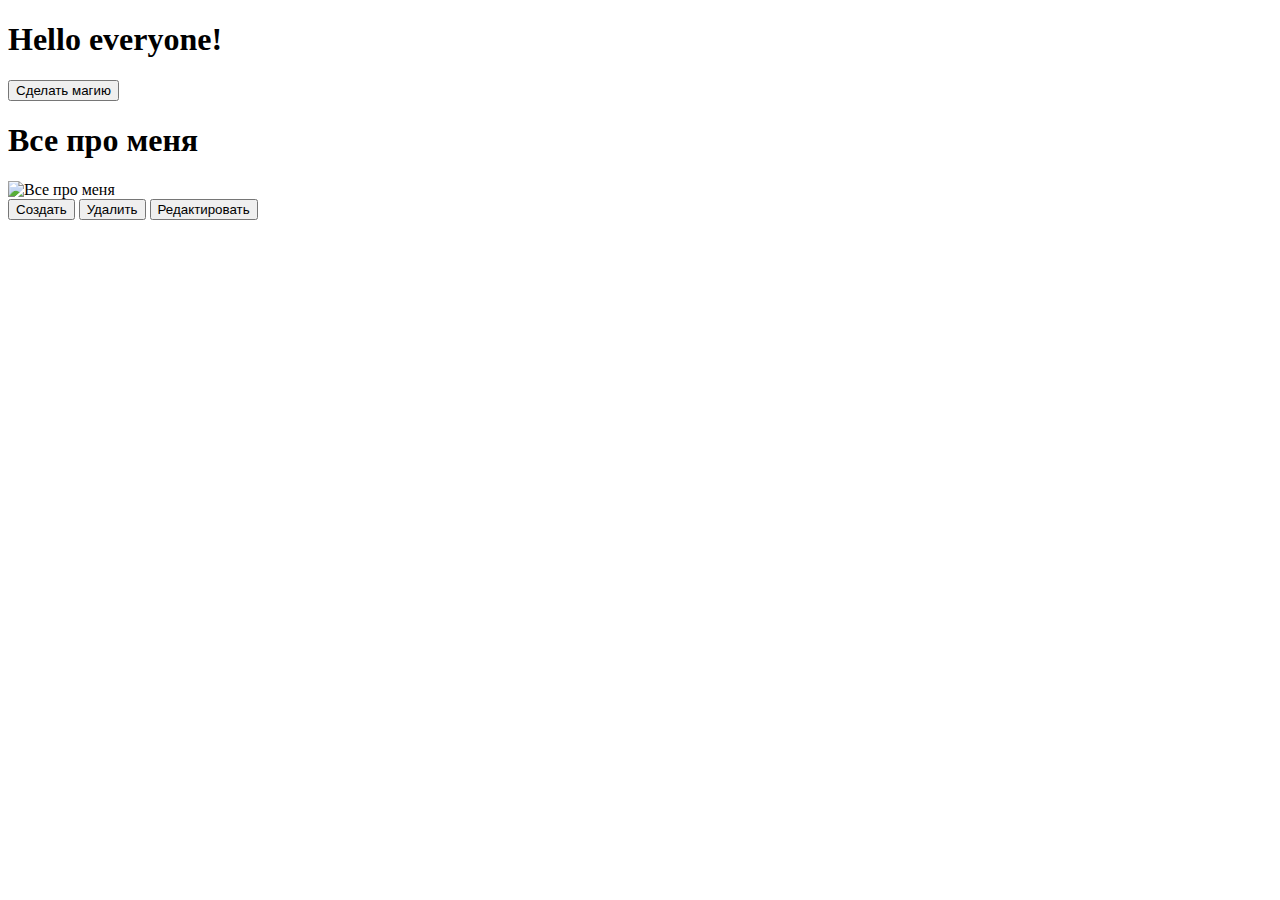
==== index.html @ 4907b1e4 "Свойства элемента" ====
<!DOCTYPE html>
<html lang="en">
  <head>
    <meta charset="UTF-8" />
    <meta http-equiv="X-UA-Compatible" content="IE=edge" />
    <meta name="viewport" content="width=device-width, initial-scale=1.0" />
    <title>Document</title>
    <link rel="stylesheet" href="./css/styles.css" />
  </head>
  <body>
    <h1>Hello everyone!</h1>
    <button class="button">Сделать магию</button>
    <section class="hero">
      <h1 class="hero-title">Все про меня</h1>
      <img
        class="hero__image"
        src="https://koshka.top/uploads/posts/2021-12/1638771511_1-koshka-top-p-milogo-kotika-v-shapochke-1.jpg"
        width="300"
        alt="Все про меня"
      />
      <div class="js-actions">
        <button type="button" data-action="add">Создать</button>
        <button type="button" data-action="remove">Удалить</button>
        <button type="button" data-action="edit">Редактировать</button>
      </div>
    </section>
    <script src="https://cdn.jsdelivr.net/npm/lodash@4.17.21/lodash.min.js"></script>
    <!-- <script src="./JS/script-1.js" type="module"></script> -->
    <!-- <script src="./JS/script-2.js" type="module"></script> -->
    <!-- <script src="./JS/script-3.js" type="module"></script> -->
    <!-- <script src="./js/script-4.js" type="module"></script> -->
    <!-- <script src="./js/script-5.js" type="module"></script> -->
    <!-- <script src="./js/script-6.js" type="module"></script> -->
    <!-- <script src="./js/script-7.js" type="module"></script> -->
    <!-- <script src="./js/script-8.js" type="module"></script> -->
    <!-- <script src="./js/script-9.js" type="module"></script>
       <script src="./js/script-10.js" type="module"></script> -->
    <!-- <script src="./js/script-11.js" type="module"></script> -->
    <!-- <script src="./js/script-12.js" type="module"></script> -->
    <script src="./js/script-13.js" type="module"></script>
  </body>
</html>
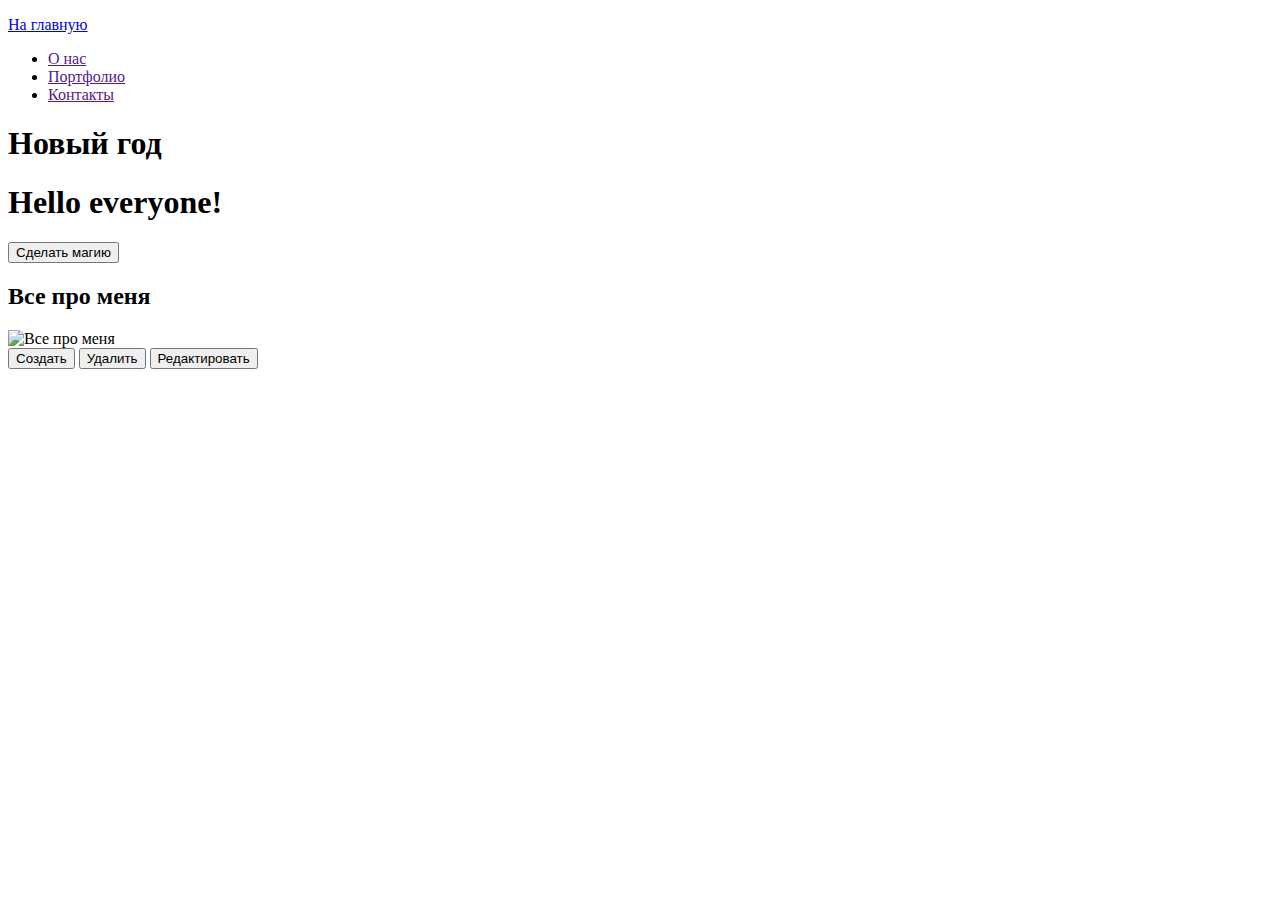
==== commit 864663d9: "Навигация по DOM" ====
--- a/index.html
+++ b/index.html
@@ -8,10 +8,20 @@
     <link rel="stylesheet" href="./css/styles.css" />
   </head>
   <body>
+    <p><a href="/index.html">На главную</a></p>
+
+    <ul class="site-nav">
+      <li class="site-nav__item"><a href="" class="site-nav__link">О нас</a></li>
+      <li class="site-nav__item"><a href="" class="site-nav__link">Портфолио</a></li>
+      <li class="site-nav__item"><a href="" class="site-nav__link">Контакты</a></li>
+    </ul>
+    <section class="site2-nav">
+<h1>Новый год</h1>
+    </section>
     <h1>Hello everyone!</h1>
     <button class="button">Сделать магию</button>
     <section class="hero">
-      <h1 class="hero-title">Все про меня</h1>
+      <h2 class="hero-title">Все про меня</h2>
       <img
         class="hero__image"
         src="https://koshka.top/uploads/posts/2021-12/1638771511_1-koshka-top-p-milogo-kotika-v-shapochke-1.jpg"
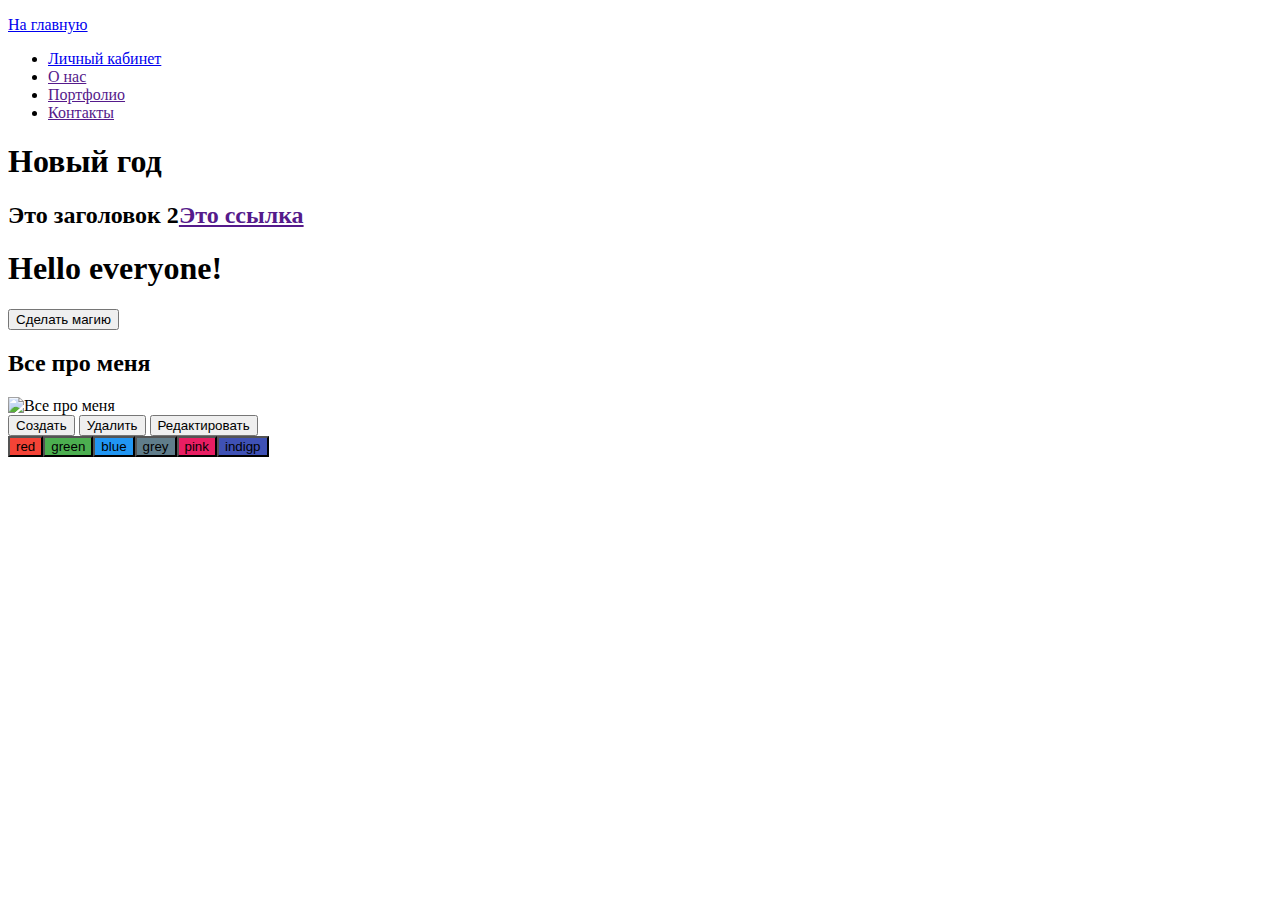
==== commit 4d5f86f8: "Парс строк" ====
--- a/index.html
+++ b/index.html
@@ -9,7 +9,6 @@
   </head>
   <body>
     <p><a href="/index.html">На главную</a></p>
-
     <ul class="site-nav">
       <li class="site-nav__item"><a href="" class="site-nav__link">О нас</a></li>
       <li class="site-nav__item"><a href="" class="site-nav__link">Портфолио</a></li>
@@ -17,6 +16,7 @@
     </ul>
     <section class="site2-nav">
 <h1>Новый год</h1>
+<h2 class="title">Это заголовок 2</h2>
     </section>
     <h1>Hello everyone!</h1>
     <button class="button">Сделать магию</button>
@@ -26,14 +26,15 @@
         class="hero__image"
         src="https://koshka.top/uploads/posts/2021-12/1638771511_1-koshka-top-p-milogo-kotika-v-shapochke-1.jpg"
         width="300"
-        alt="Все про меня"
-      />
+        alt="Все про меня"/>
       <div class="js-actions">
         <button type="button" data-action="add">Создать</button>
         <button type="button" data-action="remove">Удалить</button>
         <button type="button" data-action="edit">Редактировать</button>
       </div>
     </section>
+    <!-- Колоприкер -->
+    <div class="color-picker js-color-picker"></div>
     <script src="https://cdn.jsdelivr.net/npm/lodash@4.17.21/lodash.min.js"></script>
     <!-- <script src="./JS/script-1.js" type="module"></script> -->
     <!-- <script src="./JS/script-2.js" type="module"></script> -->
--- a/css/styles.css
+++ b/css/styles.css
@@ -0,0 +1,4 @@
+.title-link {
+  display: inline-flex;
+  margin-left: 40;
+}
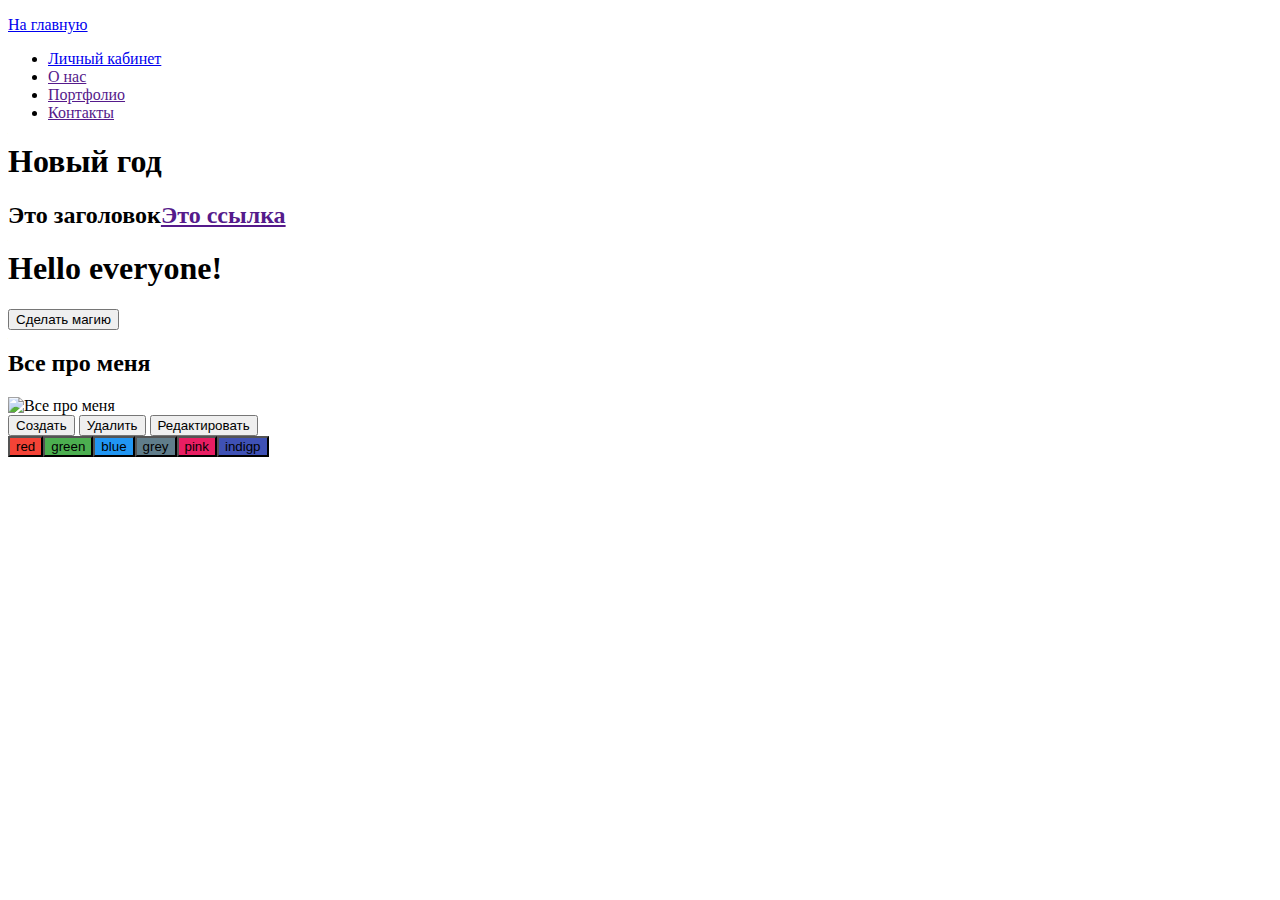
==== commit 173276eb: "update-2" ====
--- a/index.html
+++ b/index.html
@@ -1,53 +1,60 @@
 <!DOCTYPE html>
 <html lang="en">
-  <head>
-    <meta charset="UTF-8" />
-    <meta http-equiv="X-UA-Compatible" content="IE=edge" />
-    <meta name="viewport" content="width=device-width, initial-scale=1.0" />
-    <title>Document</title>
-    <link rel="stylesheet" href="./css/styles.css" />
-  </head>
-  <body>
-    <p><a href="/index.html">На главную</a></p>
-    <ul class="site-nav">
-      <li class="site-nav__item"><a href="" class="site-nav__link">О нас</a></li>
-      <li class="site-nav__item"><a href="" class="site-nav__link">Портфолио</a></li>
-      <li class="site-nav__item"><a href="" class="site-nav__link">Контакты</a></li>
-    </ul>
-    <section class="site2-nav">
-<h1>Новый год</h1>
-<h2 class="title">Это заголовок 2</h2>
-    </section>
-    <h1>Hello everyone!</h1>
-    <button class="button">Сделать магию</button>
-    <section class="hero">
-      <h2 class="hero-title">Все про меня</h2>
-      <img
-        class="hero__image"
-        src="https://koshka.top/uploads/posts/2021-12/1638771511_1-koshka-top-p-milogo-kotika-v-shapochke-1.jpg"
-        width="300"
-        alt="Все про меня"/>
-      <div class="js-actions">
-        <button type="button" data-action="add">Создать</button>
-        <button type="button" data-action="remove">Удалить</button>
-        <button type="button" data-action="edit">Редактировать</button>
-      </div>
-    </section>
-    <!-- Колоприкер -->
-    <div class="color-picker js-color-picker"></div>
-    <script src="https://cdn.jsdelivr.net/npm/lodash@4.17.21/lodash.min.js"></script>
-    <!-- <script src="./JS/script-1.js" type="module"></script> -->
-    <!-- <script src="./JS/script-2.js" type="module"></script> -->
-    <!-- <script src="./JS/script-3.js" type="module"></script> -->
-    <!-- <script src="./js/script-4.js" type="module"></script> -->
-    <!-- <script src="./js/script-5.js" type="module"></script> -->
-    <!-- <script src="./js/script-6.js" type="module"></script> -->
-    <!-- <script src="./js/script-7.js" type="module"></script> -->
-    <!-- <script src="./js/script-8.js" type="module"></script> -->
-    <!-- <script src="./js/script-9.js" type="module"></script>
+    <head>
+        <meta charset="UTF-8" />
+        <meta http-equiv="X-UA-Compatible" content="IE=edge" />
+        <meta name="viewport" content="width=device-width, initial-scale=1.0" />
+        <title>Document</title>
+        <link rel="stylesheet" href="./css/styles.css" />
+    </head>
+    <body>
+        <p><a href="/index.html">На главную</a></p>
+        <ul class="site-nav">
+            <li class="site-nav__item">
+                <a href="" class="site-nav__link">О нас</a>
+            </li>
+            <li class="site-nav__item">
+                <a href="" class="site-nav__link">Портфолио</a>
+            </li>
+            <li class="site-nav__item">
+                <a href="" class="site-nav__link">Контакты</a>
+            </li>
+        </ul>
+        <section class="site2-nav">
+            <h1>Новый год</h1>
+            <h2 class="title">Это заголовок</h2>
+        </section>
+        <h1>Hello everyone!</h1>
+        <button class="button">Сделать магию</button>
+        <section class="hero">
+            <h2 class="hero-title">Все про меня</h2>
+            <img
+                class="hero__image"
+                src="https://koshka.top/uploads/posts/2021-12/1638771511_1-koshka-top-p-milogo-kotika-v-shapochke-1.jpg"
+                width="300"
+                alt="Все про меня"
+            />
+            <div class="js-actions">
+                <button type="button" data-action="add">Создать</button>
+                <button type="button" data-action="remove">Удалить</button>
+                <button type="button" data-action="edit">Редактировать</button>
+            </div>
+        </section>
+        <!-- Колоприкер -->
+        <div class="color-picker js-color-picker"></div>
+        <script src="https://cdn.jsdelivr.net/npm/lodash@4.17.21/lodash.min.js"></script>
+        <!-- <script src="./JS/script-1.js" type="module"></script> -->
+        <!-- <script src="./JS/script-2.js" type="module"></script> -->
+        <!-- <script src="./JS/script-3.js" type="module"></script> -->
+        <!-- <script src="./js/script-4.js" type="module"></script> -->
+        <!-- <script src="./js/script-5.js" type="module"></script> -->
+        <!-- <script src="./js/script-6.js" type="module"></script> -->
+        <!-- <script src="./js/script-7.js" type="module"></script> -->
+        <!-- <script src="./js/script-8.js" type="module"></script> -->
+        <!-- <script src="./js/script-9.js" type="module"></script>
        <script src="./js/script-10.js" type="module"></script> -->
-    <!-- <script src="./js/script-11.js" type="module"></script> -->
-    <!-- <script src="./js/script-12.js" type="module"></script> -->
-    <script src="./js/script-13.js" type="module"></script>
-  </body>
+        <!-- <script src="./js/script-11.js" type="module"></script> -->
+        <!-- <script src="./js/script-12.js" type="module"></script> -->
+        <script src="./js/script-13.js" type="module"></script>
+    </body>
 </html>
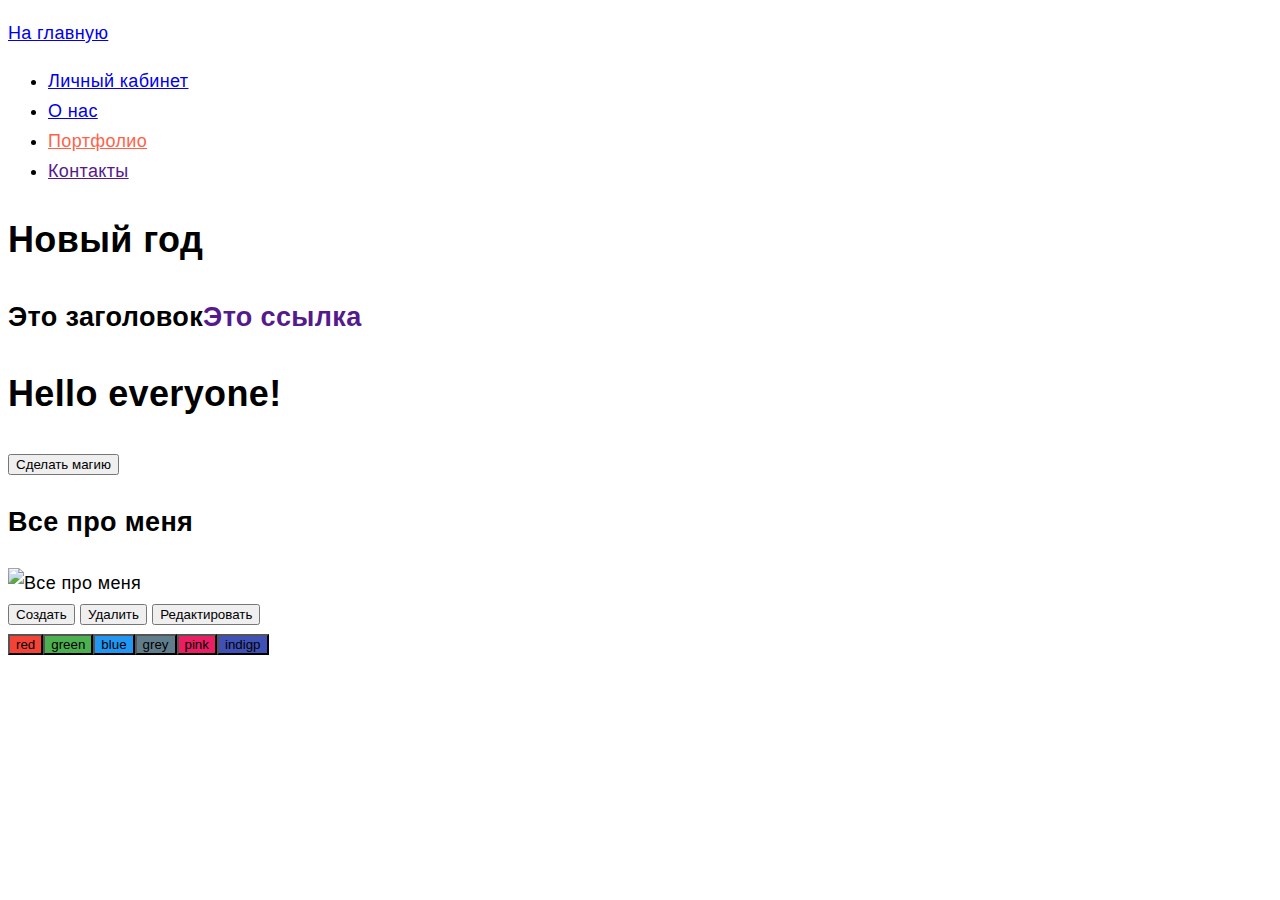
==== commit c96ec587: "update-4" ====
--- a/index.html
+++ b/index.html
@@ -11,10 +11,10 @@
         <p><a href="/index.html">На главную</a></p>
         <ul class="site-nav">
             <li class="site-nav__item">
-                <a href="" class="site-nav__link">О нас</a>
+                <a href="/about" class="site-nav__link">О нас</a>
             </li>
             <li class="site-nav__item">
-                <a href="" class="site-nav__link">Портфолио</a>
+                <a href="/portfolio" class="site-nav__link">Портфолио</a>
             </li>
             <li class="site-nav__item">
                 <a href="" class="site-nav__link">Контакты</a>
--- a/css/styles.css
+++ b/css/styles.css
@@ -1,4 +1,19 @@
+body {
+    font-family: 'Open Sans', sans-serif;
+    font-weight: 400;
+    font-size: 18px;
+    line-height: 1.67;
+    letter-spacing: 0.02em;
+
+    color: var(--main-text-cl);
+}
+
 .title-link {
-  display: inline-flex;
-  margin-left: 40;
+    display: inline-flex;
+    margin-left: 40;
+    text-decoration: none;
 }
+
+.site-nav__link--current {
+    color: tomato;
+}
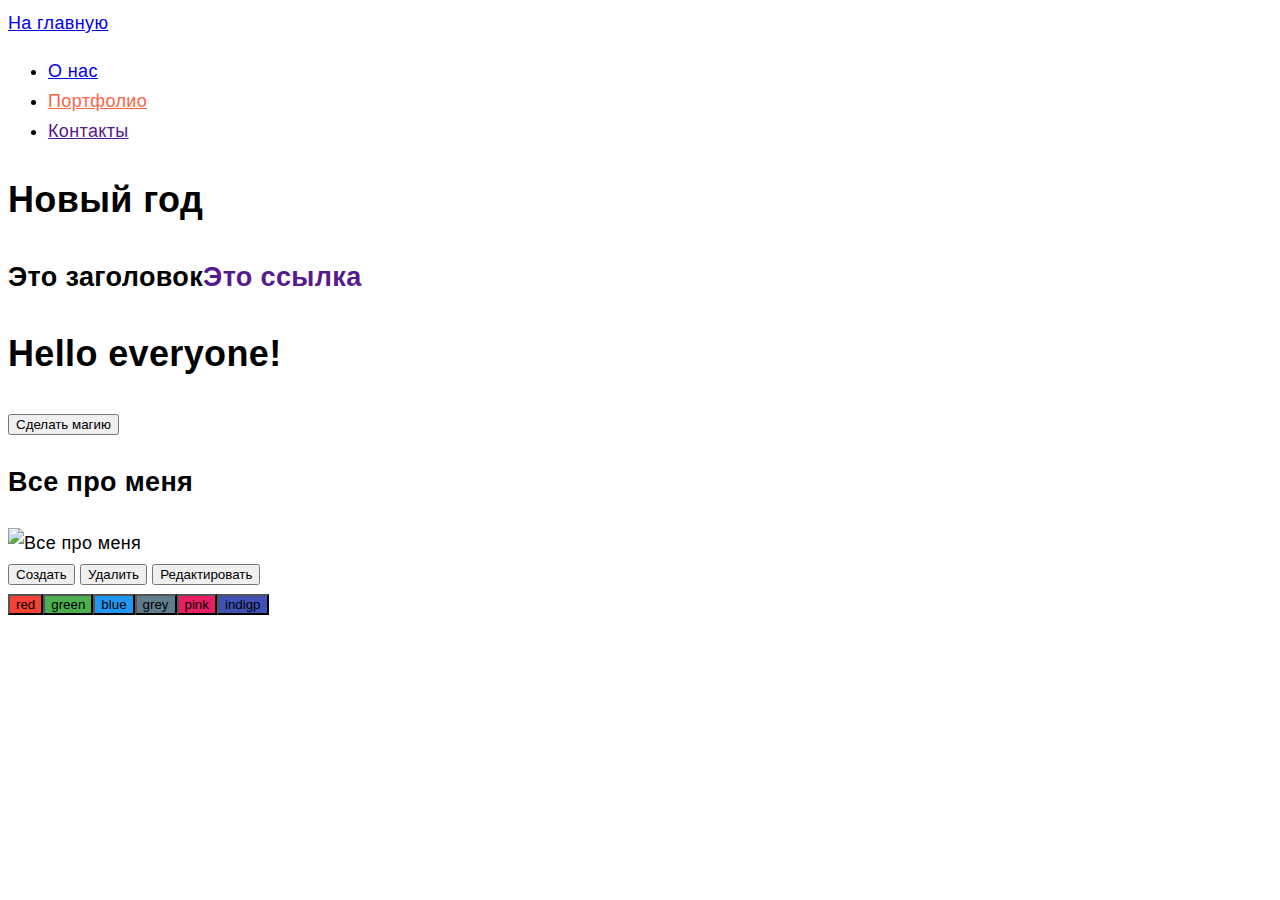
==== commit 5dcd9dba: "update-4" ====
--- a/index.html
+++ b/index.html
@@ -1,5 +1,5 @@
 <!DOCTYPE html>
-<html lang="en">
+<html lang="ru">
     <head>
         <meta charset="UTF-8" />
         <meta http-equiv="X-UA-Compatible" content="IE=edge" />
@@ -8,18 +8,14 @@
         <link rel="stylesheet" href="./css/styles.css" />
     </head>
     <body>
-        <p><a href="/index.html">На главную</a></p>
+        <a href="/index.html">На главную</a>
+
         <ul class="site-nav">
-            <li class="site-nav__item">
-                <a href="/about" class="site-nav__link">О нас</a>
-            </li>
-            <li class="site-nav__item">
-                <a href="/portfolio" class="site-nav__link">Портфолио</a>
-            </li>
-            <li class="site-nav__item">
-                <a href="" class="site-nav__link">Контакты</a>
-            </li>
+            <li class="site-nav__item"><a href="/about" class="site-nav__link">О нас</a></li>
+            <li class="site-nav__item"><a href="/portfolio" class="site-nav__link">Портфолио</a></li>
+            <li class="site-nav__item"><a href="" class="site-nav__link">Контакты</a></li>
         </ul>
+
         <section class="site2-nav">
             <h1>Новый год</h1>
             <h2 class="title">Это заголовок</h2>
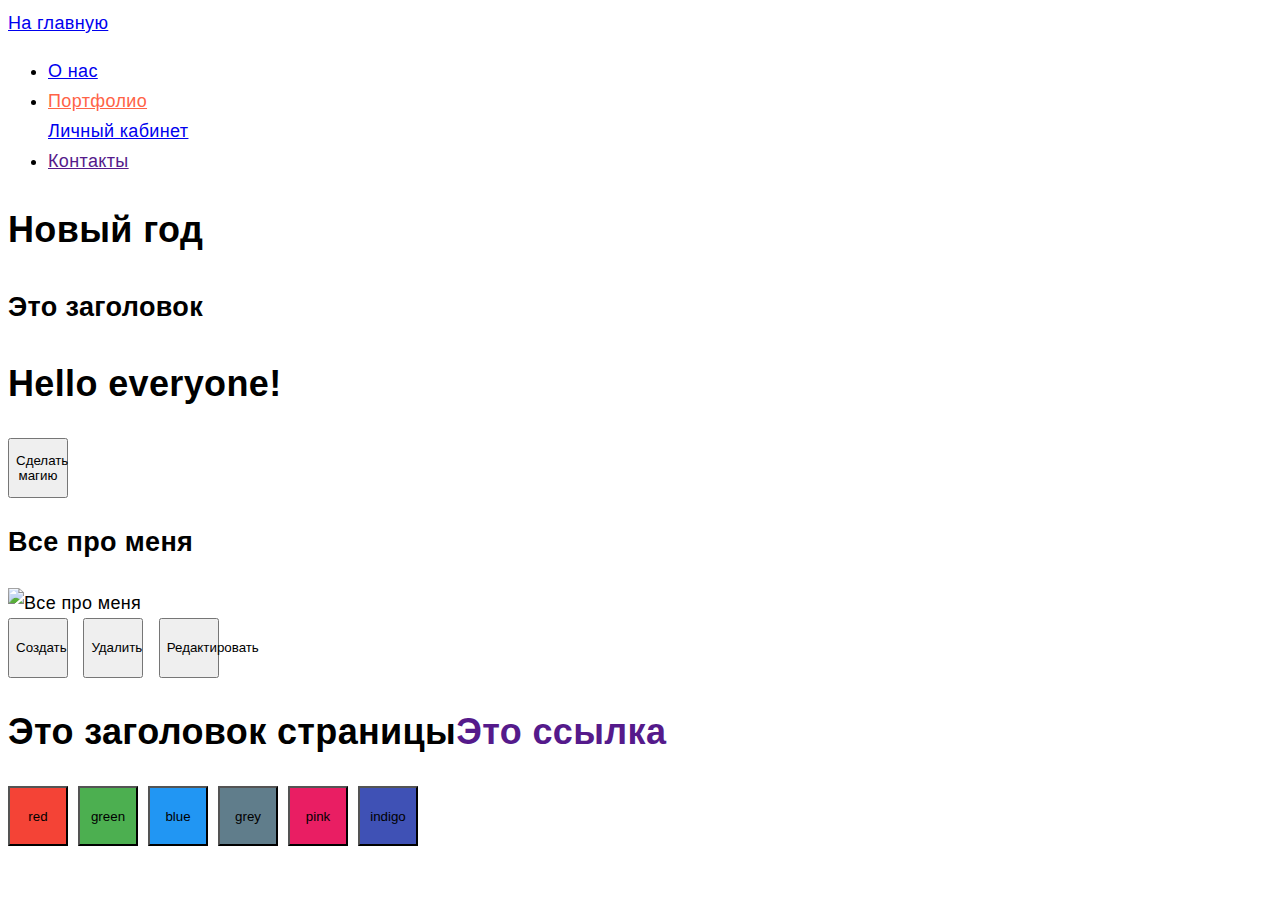
==== commit bf741bd4: "update-4" ====
--- a/index.html
+++ b/index.html
@@ -51,6 +51,8 @@
        <script src="./js/script-10.js" type="module"></script> -->
         <!-- <script src="./js/script-11.js" type="module"></script> -->
         <!-- <script src="./js/script-12.js" type="module"></script> -->
+        <script src="./js/collections.js" type="module"></script>
+        <script src="./js/products.js" type="module"></script>
         <script src="./js/script-13.js" type="module"></script>
     </body>
 </html>
--- a/css/styles.css
+++ b/css/styles.css
@@ -16,4 +16,11 @@
 
 .site-nav__link--current {
     color: tomato;
+    width: ;
 }
+
+button {
+    width: 60px;
+    height: 60px;
+    margin-right: 10px;
+}
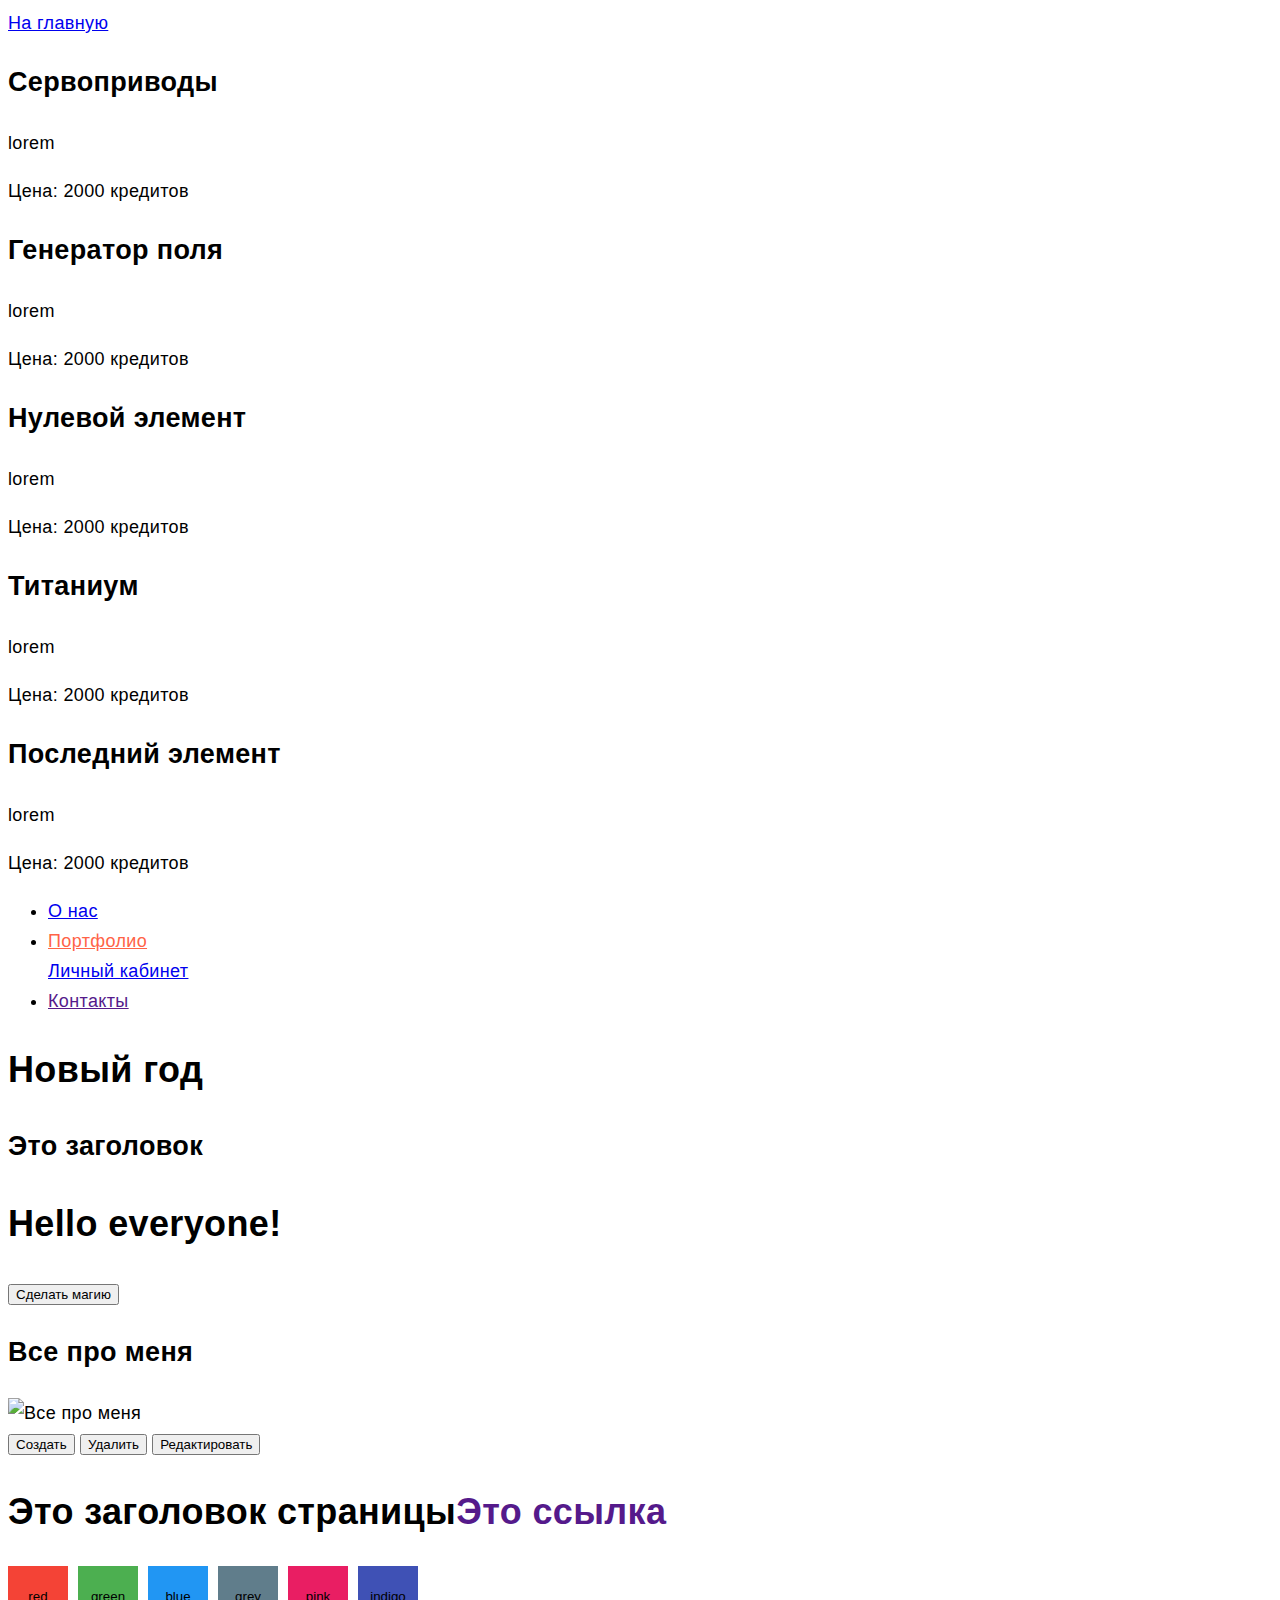
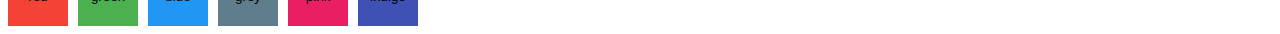
==== commit 21aaac05: "update-5" ====
--- a/index.html
+++ b/index.html
@@ -9,6 +9,8 @@
     </head>
     <body>
         <a href="/index.html">На главную</a>
+
+        <div class="js-products"></div>
 
         <ul class="site-nav">
             <li class="site-nav__item"><a href="/about" class="site-nav__link">О нас</a></li>
--- a/css/styles.css
+++ b/css/styles.css
@@ -1,26 +1,32 @@
 body {
-    font-family: 'Open Sans', sans-serif;
-    font-weight: 400;
-    font-size: 18px;
-    line-height: 1.67;
-    letter-spacing: 0.02em;
+  font-family: 'Open Sans', sans-serif;
+  font-weight: 400;
+  font-size: 18px;
+  line-height: 1.67;
+  letter-spacing: 0.02em;
 
-    color: var(--main-text-cl);
+  color: var(--main-text-cl);
 }
 
 .title-link {
-    display: inline-flex;
-    margin-left: 40;
-    text-decoration: none;
+  display: inline-flex;
+  margin-left: 40;
+  text-decoration: none;
 }
 
 .site-nav__link--current {
-    color: tomato;
-    width: ;
+  color: tomato;
+  width: ;
 }
 
-button {
-    width: 60px;
-    height: 60px;
-    margin-right: 10px;
+.button-colorPicker {
+  width: 60px;
+  height: 60px;
+  margin-right: 10px;
+  border: none;
 }
+
+th {
+  border: solid black;
+  padding: 10px;
+}
